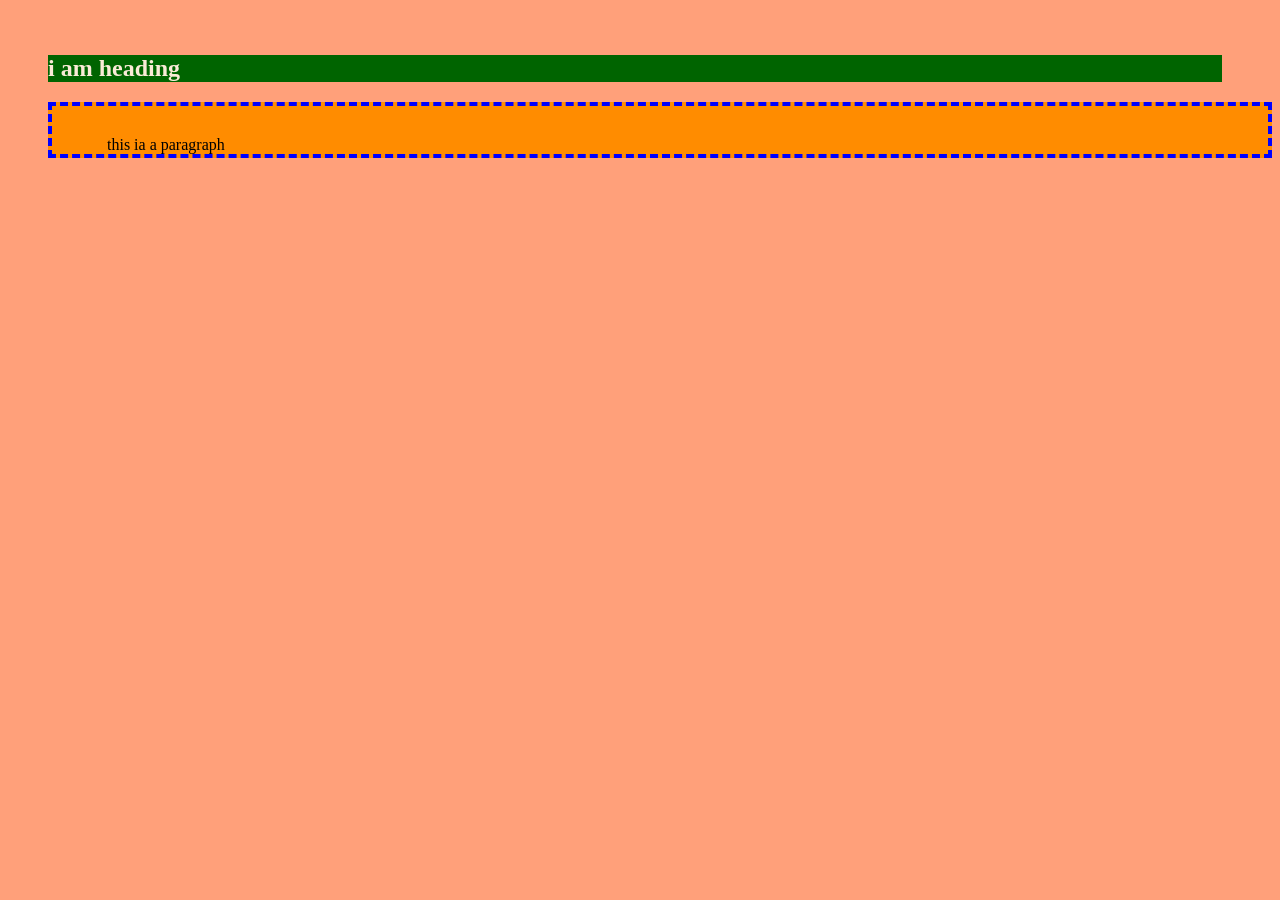
==== boxmodel.html @ 9b64e958 "usage of margin,border and padding to alight and usage of hover to add dynamics to cursor" ====
<!DOCTYPE html>
<html lang="en">
<head>
    <meta charset="UTF-8">
    <meta name="viewport" content="width=device-width, initial-scale=1.0">
    <title>Demo of css box model</title>
    <link rel="stylesheet" href="boxmodel.css">
</head>
<body>
    <h2> i am heading</h2>
    <p> this ia a paragraph</p>
</body>
</html>
---- boxmodel.css ----
body{

    background: lightsalmon;
}
h2{
    background: darkgreen;
    color: antiquewhite;
    margin-left:  40px;
    margin-top: 55px;
    margin-right: 50px;
}
p{

    background: darkorange;
    margin-left: 40px;
    padding-left: 55px;
    padding-top: 30px;
    border: 4px dashed blue;

}
p:hover{

    background: black;
    color: yellow;
    border-radius: 20px;
    font-size: 30px;
    cursor: pointer;
}
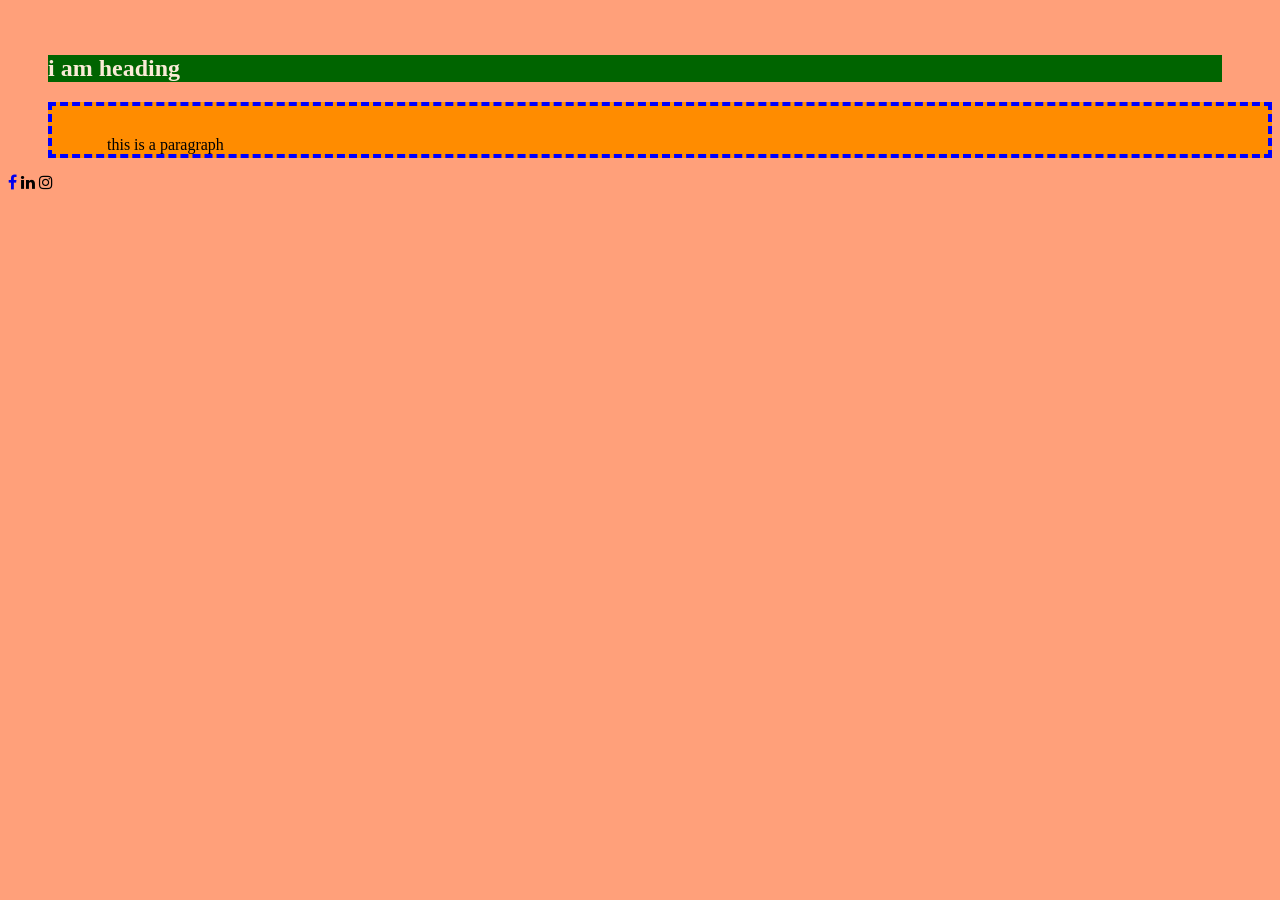
==== commit 88bfa852: "usage of icons from href and aligning them" ====
--- a/boxmodel.html
+++ b/boxmodel.html
@@ -5,9 +5,15 @@
     <meta name="viewport" content="width=device-width, initial-scale=1.0">
     <title>Demo of css box model</title>
     <link rel="stylesheet" href="boxmodel.css">
+    <link rel="stylesheet" href="https://cdnjs.cloudflare.com/ajax/libs/font-awesome/4.7.0/css/font-awesome.min.css">
 </head>
 <body>
     <h2> i am heading</h2>
-    <p> this ia a paragraph</p>
+    <p> this is a paragraph</p>
+   <a href="www.facebook.com"><i class="fa fa-facebook"></i></a>
+   <i class="fa fa-linkedin"></i>
+   <i class="fa fa-instagram"></i>
+    
+
 </body>
 </html>
--- a/boxmodel.css
+++ b/boxmodel.css
@@ -25,4 +25,17 @@
     border-radius: 20px;
     font-size: 30px;
     cursor: pointer;
+}
+.fa-facebook{
+
+    
+}
+.fa-linkedin{
+
+    margin-right: 100;
+}
+
+.fa-instagram{
+
+    margin-right: auto;
 }
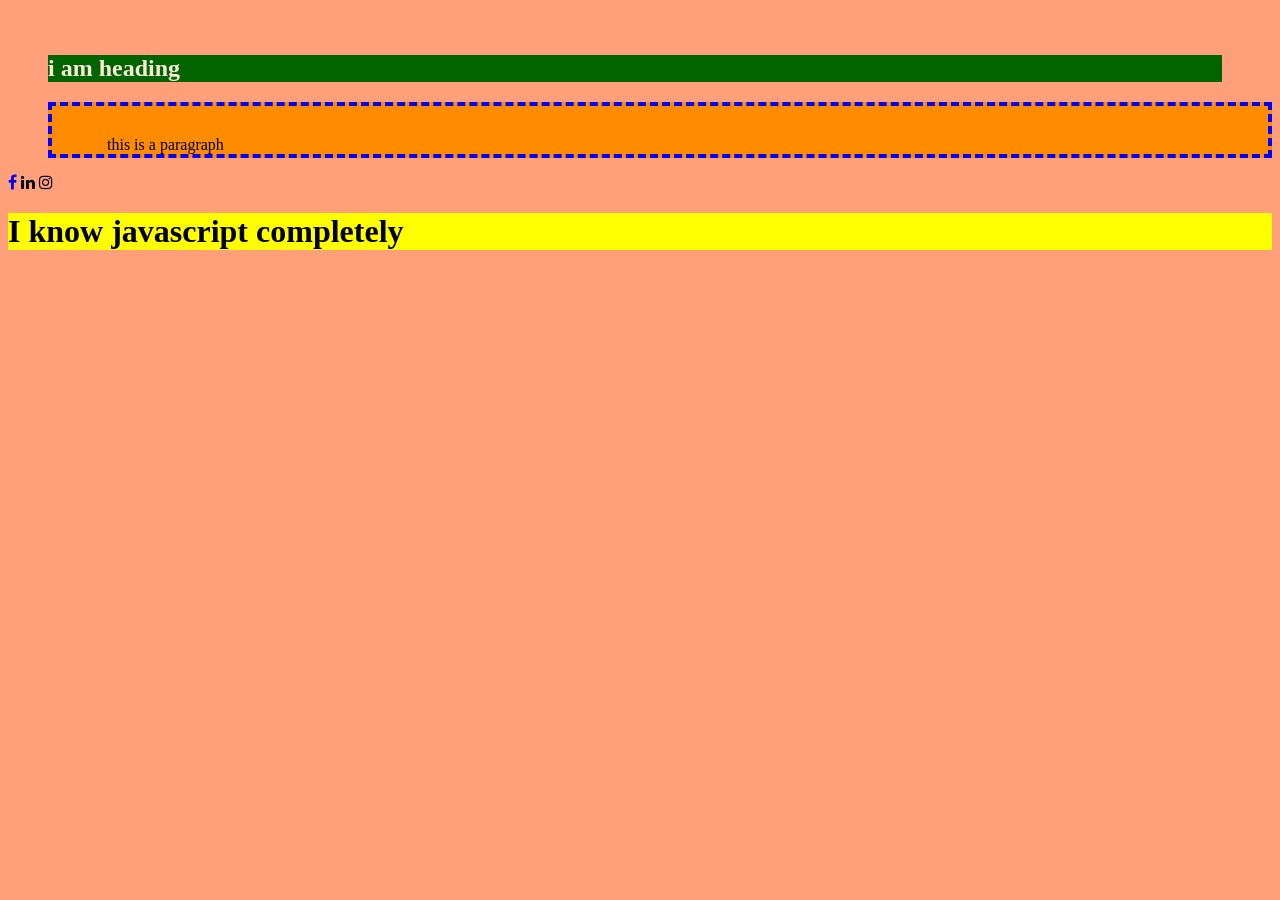
==== commit 46398a8f: "usage of js using console in inspect , creating functions to manipulate" ====
--- a/boxmodel.html
+++ b/boxmodel.html
@@ -6,6 +6,11 @@
     <title>Demo of css box model</title>
     <link rel="stylesheet" href="boxmodel.css">
     <link rel="stylesheet" href="https://cdnjs.cloudflare.com/ajax/libs/font-awesome/4.7.0/css/font-awesome.min.css">
+    <style>
+        h1{
+            background: red;
+        }
+    </style>
 </head>
 <body>
     <h2> i am heading</h2>
@@ -13,6 +18,21 @@
    <a href="www.facebook.com"><i class="fa fa-facebook"></i></a>
    <i class="fa fa-linkedin"></i>
    <i class="fa fa-instagram"></i>
+   <h1 id = "z" > this is js</h1>
+   <script>
+    //alert("hello")
+    console.log(4*8)
+    console.log("a")
+    a = 7
+    b = "7"
+    console.log(a==b)
+    console.log(a-b)
+    line = document.getElementById("z")
+    console.log(line)
+
+    line.textContent = "I know javascript completely"
+    line.style.background = "yellow"
+   </script>
     
 
 </body>
